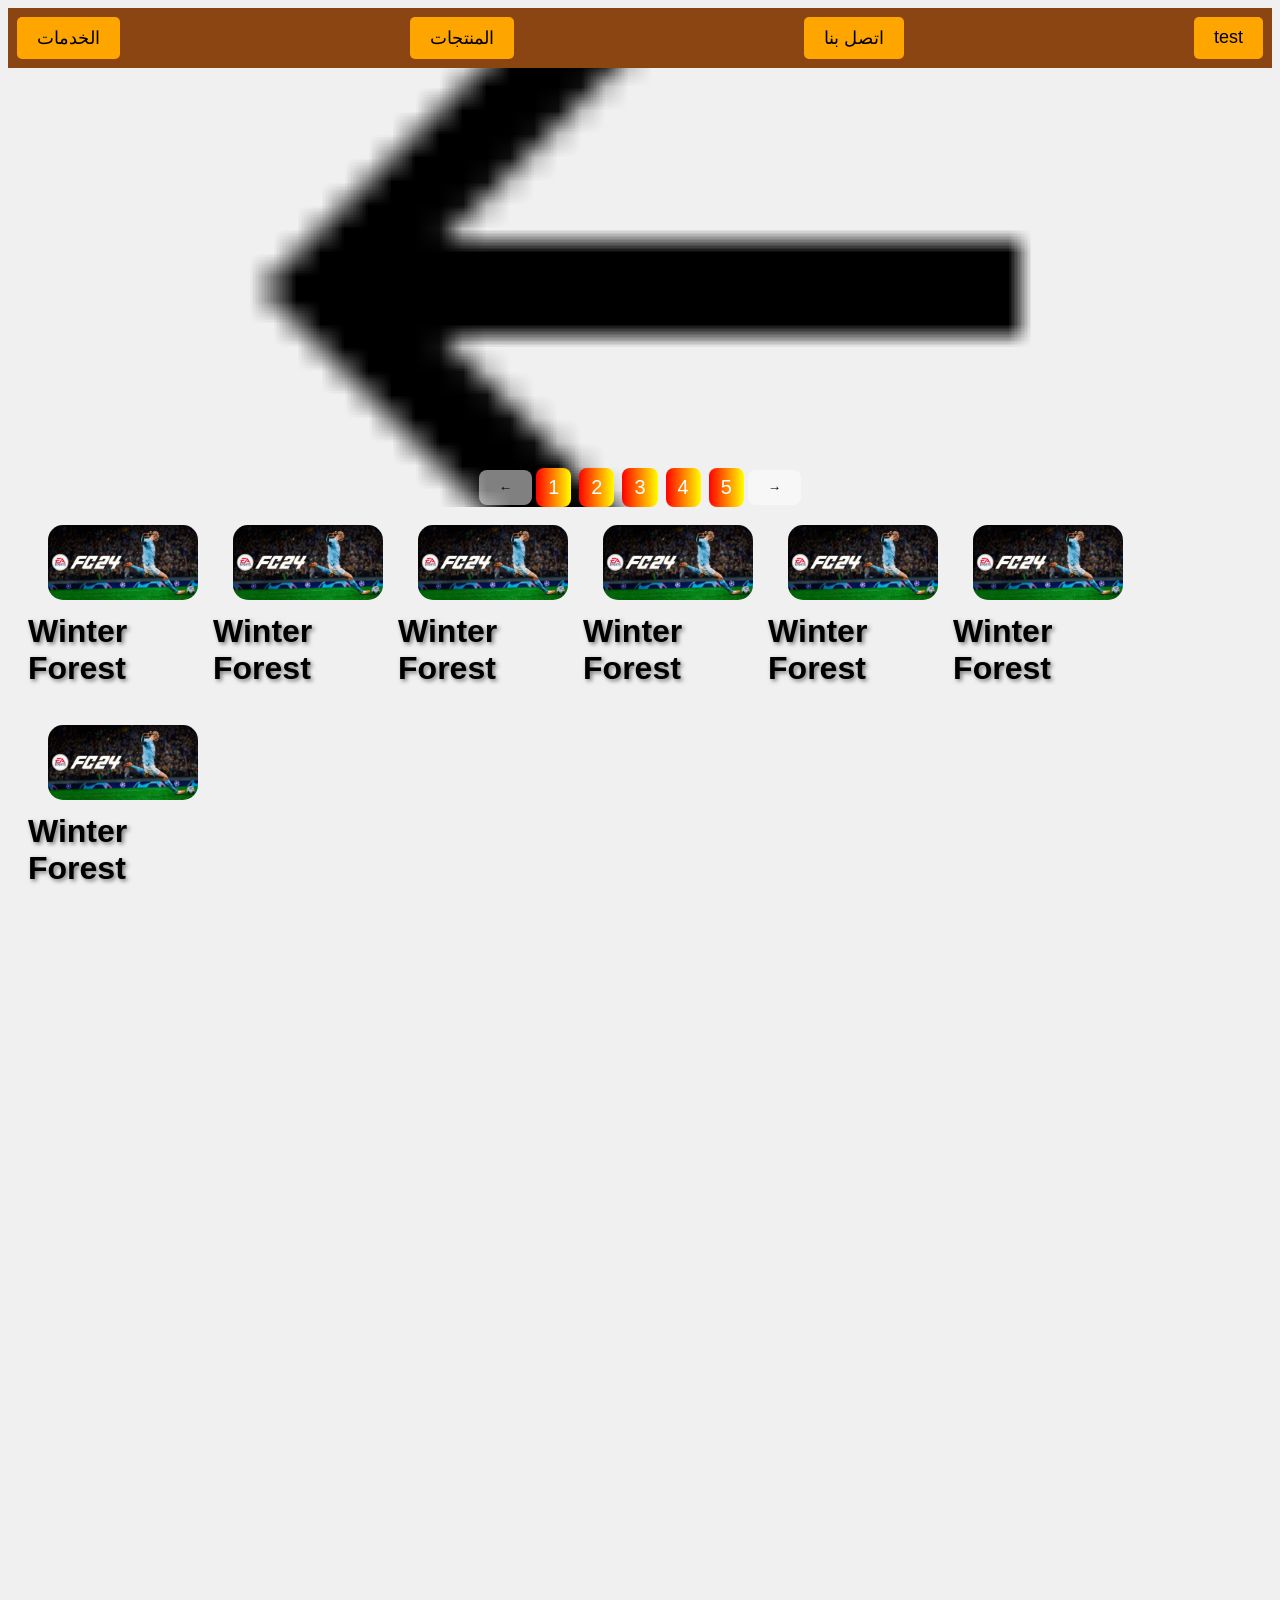
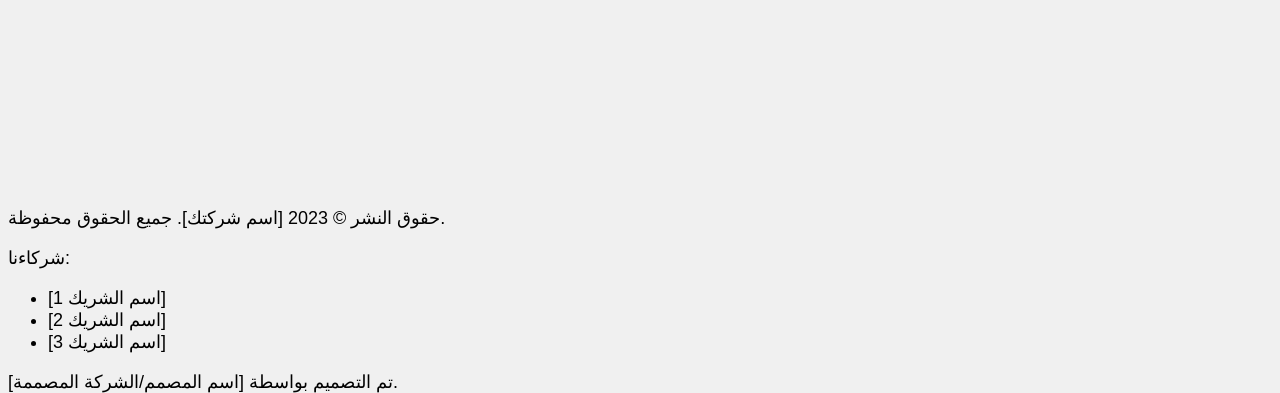
==== index.html @ b3f54ae0 "Update and rename nidex.html to index.html" ====
<!DOCTYPE html>
<html lang="en">
<head>
    <meta charset="UTF-8">
    <meta name="viewport" content="width=device-width, initial-scale=1.0">
    <title>Document</title>
   <link rel="stylesheet" href="card.css">
    <link rel="stylesheet" href="image.css">
    <link rel="stylesheet" href="main.css">
    <link rel="stylesheet" href="menu.css">
 <link rel="stylesheet" href="body.css">
    <link rel="stylesheet" href="image.css">
</head>
 
    <body>
    
        <main>
            <div class="code-rectangle">
                <a href="index4.html">الخدمات</a>
                <a href="https://sisoq.github.io/shop-vini/">المنتجات</a>
                <a href="index5.html">اتصل بنا</a>
                <a href="https://sisoq.github.io/tajre/index21.html">test</a>
            </div>
        </main>
      

      <div class="image-container">
        <div class="slideshow-container">
          <img class="slideshow-image" src="imag/baseline_arrow_back_black_24dp.png" alt="Image 1">
          <img class="slideshow-image" src="imag/5lY42eHs_400x400.jpg" alt="Image 2">
          <img class="slideshow-image" src="imag/baseline_arrow_back_black_24dp.png" alt="Image 3">
          <img class="slideshow-image" src="imag/2x1_NSwitch_EaSportsFc24_image1600w.jpg" alt="Image 4">
          <img class="slideshow-image" src="imag/facebook-icon.png" alt="Image 5">
          <div class="nav-buttons">
            <button class="nav-button previous">←</button>
            <span class="image-count active" data-number="1">1</span>
            <span class="image-count active" data-number="2">2</span>
            <span class="image-count active" data-number="3">3</span>
            <span class="image-count active" data-number="4">4</span>
            <span class="image-count active" data-number="5">5</span>
            <button class="nav-button next">→</button>
          </div>
        </div>
      </div> 
         <div class="menu">
        <div class="menu-button fixed-menu-button">
          <img class="menu-icon" src="imag/baseline_menu_black_24dp.png" alt="">
        </div>
        <div class="popup float">
          <div style="height: 40px;"></div>
          <p><a href="index4.html">الخدمات</a></p>
          <p><a href="https://sisoq.github.io/shop-vini/">المنتجات</a></p>
          <p><a href="index5.html">اتصل بنا</a></p>
          <p><a href="https://sisoq.github.io/tajre/index21.html">test</a></p>
        </div>
      </div>
      <article class="card">
        <figure>
          <img src="imag/2x1_NSwitch_EaSportsFc24_image1600w.jpg" alt="Winter Forest">
          <figcaption>
            <h3>Winter Forest</h3>
          </figcaption>
        </figure>
        <div class="popup-content">
          <p>محتوى هام 1</p>
        </div>
      </article>
      <article class="card">
        <figure>
          <img src="imag/2x1_NSwitch_EaSportsFc24_image1600w.jpg" alt="Winter Forest">
          <figcaption>
            <h3>Winter Forest</h3>
          </figcaption>
        </figure>
        <div class="popup-content">
          <p>محتوى هام 1</p>
        </div>
      </article>
      <article class="card">
        <figure>
          <img src="imag/2x1_NSwitch_EaSportsFc24_image1600w.jpg" alt="Winter Forest">
          <figcaption>
            <h3>Winter Forest</h3>
          </figcaption>
        </figure>
        <div class="popup-content">
          <p>محتوى هام 1</p>
          <h1>udutfl</h1>
          <h1>duckf</h1>
        </div>
      </article>
      <article class="card">
        <figure>
          <img src="imag/2x1_NSwitch_EaSportsFc24_image1600w.jpg" alt="Winter Forest">
          <figcaption>
            <h3>Winter Forest</h3>
          </figcaption>
        </figure>
        <div class="popup-content">
          <p>محتوى هام 1</p>
          <h1>udutfl</h1>
          <h1>duckf</h1>
        </div>
      </article>
      <article class="card">
        <figure>
          <img src="imag/2x1_NSwitch_EaSportsFc24_image1600w.jpg" alt="Winter Forest">
          <figcaption>
            <h3>Winter Forest</h3>
          </figcaption>
        </figure>
        <div class="popup-content">
          <p>محتوى هام 1</p>
          <h1>udutfl</h1>
          <h1>duckf</h1>
        </div>
      </article>
      <article class="card">
        <figure>
          <img src="imag/2x1_NSwitch_EaSportsFc24_image1600w.jpg" alt="Winter Forest">
          <figcaption>
            <h3>Winter Forest</h3>
          </figcaption>
        </figure>
        <div class="popup-content">
          <p>محتوى هام 1</p>
          <h1>udutfl</h1>
          <h1>duckf</h1>
        </div>
      </article>
      <article class="card">
        <figure>
          <img src="imag/2x1_NSwitch_EaSportsFc24_image1600w.jpg" alt="Winter Forest">
          <figcaption>
            <h3>Winter Forest</h3>
          </figcaption>
        </figure>
        <div class="popup-content">
          <p>محتوى هام 1</p>
          <h1>udutfl</h1>
          <h1>duckf</h1>
        </div>
      </article>




      <script>
         



    // JavaScript للزر والقائمة المنبثقة //
const menuButton = document.querySelector(".menu-button");
const popup = document.querySelector(".popup");

menuButton.addEventListener("click", () => {
  popup.classList.toggle("show-popup");
});


//  للصورة الشرائحية //
const images = document.querySelectorAll(".slideshow-image");
const prevButton = document.querySelector(".nav-button.previous");
const nextButton = document.querySelector(".nav-button.next");
const imageCountSpans = document.querySelectorAll(".image-count");
let currentIndex = 0;

function showImage(index) {
  images.forEach(image => image.style.opacity = 0);
  images[index].style.opacity = 1;

  imageCountSpans.forEach((span, idx) => {
    span.classList.remove("active");
    if (idx === index) {
      span.classList.add("active");
    }
  });
}

prevButton.addEventListener("click", () => {
  currentIndex = (currentIndex - 1 + images.length) % images.length;
  showImage(currentIndex);
});

nextButton.addEventListener("click", () => {
  currentIndex = (currentIndex + 1) % images.length;
  showImage(currentIndex);
});

imageCountSpans.forEach((span, idx) => {
  span.addEventListener("click", () => {
    currentIndex = idx;
    showImage(currentIndex);
  });
});

images[currentIndex].style.opacity = 1;

setTimeout(() => {
  setInterval(() => {
    currentIndex = (currentIndex + 1) % images.length;
    showImage(currentIndex);
  }, 10000);
},10000 )


// JavaScript للبطاقة //
const cards = document.querySelectorAll(".card");

cards.forEach(card => {
  const popupContent = card.querySelector(".popup-content");
  card.addEventListener("mouseenter", () => {
    popupContent.style.display = "block";
  });
  card.addEventListener("mouseleave", () => {
    popupContent.style.display = "none";
  });
});


// JavaScript خاص بالجزء Main //
const main = document.querySelector("main");

// قم بإضافة المزيد من الوظائف والأحداث الخاصة بالجزء Main هنا //

// مثال على كيفية إضافة وظيفة عند النقر على العنصر الرئيسي //
main.addEventListener("click", () => {
  // اكتب الكود الذي ترغب في تنفيذه عند النقر على العنصر الرئيسي هنا //
}); 

main.addEventListener("click", () => {
    // الكود الذي ترغب في تنفيذه عند النقر على العنصر الرئيسي هنا
  
    // على سبيل المثال، يمكنك تغيير لون خلفية العنصر الرئيسي
    main.style.backgroundColor = "lightblue";
  
    // أو يمكنك عرض رسالة تنبيه
    alert("تم النقر على العنصر الرئيسي!");
  
    // يمكنك إضافة المزيد من الوظائف والعمليات التي ترغب في تنفيذها هنا
  });
  
      </script>             












    <footer style="margin-top: 8900px;">
        <p>حقوق النشر © 2023 [اسم شركتك]. جميع الحقوق محفوظة.</p>
        <p>شركاءنا:</p>
        <ul>
            <li>[اسم الشريك 1]</li>
            <li>[اسم الشريك 2]</li>
            <li>[اسم الشريك 3]</li>
        </ul>
        <p>تم التصميم بواسطة [اسم المصمم/الشركة المصممة].</p>
    </footer>
</body>
</html>
---- card.css ----
/* أنماط البطاقة */
.card {
  position: relative;
  display: inline-block;
  margin-right: 15px; /* هامش بين البطاقات */
  width: 165px; /* تحكم بعرض البطاقة هنا */
  height: 200px; /* تحكم بارتفاع البطاقة هنا */
  transition: transform 0.3s;
  cursor: pointer;
  border-radius: 15px;
}

.card:hover {
  transform: translateY(-10px); /* تحريك البطاقة عند تمرير الماوس فوقها */
}

.card img {
  width: 150px; /* تعديل العرض ليمتد من بداية البطاقة */

    height: 100%; /* تعديل الارتفاع ليمتد من بداية البطاقة */
    object-fit: fill; /* استخدم "fill" بدلاً من "cover" */
    object-position: left top; /* ضع الصورة في الزاوية اليسرى العلوية */
    border-radius: 15px;
  }
  



.card h3 {
  position: absolute;
  bottom: 10px;
  left: 10px;
  margin: 10px;
  font-size: 32px; /* تحكم بحجم النص هنا */
  text-shadow: 2px 2px 4px rgba(0, 0, 0, 0.5);
}

.popup-content {
  display: none;
  position: absolute;
  top: 0; /* يظهر فوق البطاقة */
  left: 0;
  transform: translateX(0);
  width: 100%; /* تحكم بعرض النافذة هنا */
  height: 100%; /* تحكم بارتفاع النافذة هنا */
  padding: 0;
  border-radius: 15px;
  box-shadow: 0 3px 6px rgba(0, 0, 0, 0.1);
  background-color: #cf9898; /* يمكنك تغيير لون الخلفية حسب احتياجك */
}

.card:hover .popup-content {
  display: block;
}
---- image.css ----
.image-container {
    width: 100%;
    overflow: hidden;
    display: flex;
    flex-direction: column;
    align-items: center;
    position: relative;
  }
  
 
  
  .slideshow-image {
    width: 90%;
    max-height: 7000px;
    object-fit: cover;
    position: absolute;
    opacity: 0;
    transition: opacity 0.5s ease-in-out;
    top: 50%;
    left: 50%;
    transform: translate(-50%, -50%);
  }
  
  .slideshow-image.active {
    opacity: 1;
  }
  
  .nav-buttons {
    position: relative;
    width: 100%;
    display: flex;
    justify-content: center;
    align-items: center;
    margin-top: 400px;
  }
  
  .nav-button {
    background: rgba(255, 255, 255, 0.5);
    color: black;
    padding: 10px 20px;
    border: none;
    cursor: pointer;
    transition: background 0.3s ease;
    border-radius: 8px;
    font-weight: bold;
  }
  
  .nav-button:hover {
    background: rgba(209, 77, 77, 0.8);
    color: white;
  }
  
  .image-count {
    background: rgba(0, 0, 0, 0.5);
    color: white;
    font-size: 20px;
    padding: 8px 12px;
    border-radius: 8px;
    margin: 0 4px;
    cursor: pointer;
  }
  
  .image-count.active {
    background: linear-gradient(90deg, red, yellow);
  }
---- main.css ----
/* أنماط المستطيل وأزرار الأكواد */
.code-rectangle {
    background-color: #8B4513; /* اللون البني للمستطيل */
    display: flex;
    justify-content: space-between;
    padding: 9px;
}

.code-rectangle a {
    background-color: #FFA500; /* لون زر الكود */
    text-decoration: none;
    color: #000;
    padding: 10px 20px;
    border-radius: 5px;
}

.code-rectangle a:hover {
    background-color: #FFD700; /* لون زر الكود عند التحويم */
}
---- menu.css ----
/* أنماط الزر */
.menu-button {
    background-color: #4CAF50;
    color: rgb(216, 83, 83);
    padding: 0.5px 0.5px;
    border: none;
    cursor: pointer;
    position: fixed;
    top: 0;
    right: 0;
    z-index: 0;
  }
  
  .menu-icon {
    margin-left: 0;
    font-size: 24px;
  }
  
  /* أنماط القائمة المنبثقة */
  .popup {
    display: none;
    position: fixed;
    top: 0%;
    right: 0px;
    width: 300px;
    height: 400px;
    font-size: 30px;
    padding: 5px;
    background-size: cover;
    background-image: url('imag/Untitled12ki9.png');
    border-radius: 5px;
    box-shadow: 0 3px 6px rgba(255, 0, 0, 0.1);
    z-index: 0;
  }
  
  .menu:hover .popup {
    display: block;
  }
  
  .popup a {
    display: block;
    margin: 1px 0;
    color: #000000;
    text-decoration: none;
    transition: color 0.3s;
  }
  
  .popup a:hover {
    color: #f06;
  }
---- body.css ----
/* قواعد CSS العامة للصفحة */
body {
  font-family: Arial, sans-serif;
  background-color: #f0f0f0;
}

/* قواعد CSS للشاشات الصغيرة (أجهزة محمولة) */
@media screen and (max-width: 768px) {
  body {
    font-size: 14px;
  }
  /* أضف المزيد من القواعد هنا لتخصيص شاشات الهواتف المحمولة */
}

/* قواعد CSS للشاشات المتوسطة (أجهزة لوحية) */
@media screen and (min-width: 769px) and (max-width: 1200px) {
  body {
    font-size: 16px;
  }
  /* أضف المزيد من القواعد هنا لتخصيص شاشات الأجهزة اللوحية */
}

/* قواعد CSS للشاشات الكبيرة (أجهزة سطح المكتب) */
@media screen and (min-width: 1201px) {
  body {
    font-size: 18px;
  }
  /* أضف المزيد من القواعد هنا لتخصيص شاشات أجهزة سطح المكتب */
}
.header {
  height: 10vh; /* العنصر سيكون بارتفاع يعادل 10% من ارتفاع نافذة المشاهدة */
}

.content {
  height: 80vh; /* العنصر سيكون بارتفاع يعادل 80% من ارتفاع نافذة المشاهدة */
}

.footer {
  height: 10vh; /* العنصر سيكون بارتفاع يعادل 10% من ارتفاع نافذة المشاهدة */
}
html, body {
  height: 9000px; /* ارتفاع الصفحة بوحدة البكسل */
}


/* media*/
/* لعرض <main> على الحواسيب وإخفاء <menu> */
@media (min-width: 768px) {
  main {
      display: block;
  }

  .menu {
      display: none;
  }
}

/* لعرض <menu> على الهواتف وإخفاء <main> */
@media (max-width: 767px) {
  main {
      display: none;
  }

  .menu {
      display: block;
  }
}
---- image.css ----
.image-container {
    width: 100%;
    overflow: hidden;
    display: flex;
    flex-direction: column;
    align-items: center;
    position: relative;
  }
  
 
  
  .slideshow-image {
    width: 90%;
    max-height: 7000px;
    object-fit: cover;
    position: absolute;
    opacity: 0;
    transition: opacity 0.5s ease-in-out;
    top: 50%;
    left: 50%;
    transform: translate(-50%, -50%);
  }
  
  .slideshow-image.active {
    opacity: 1;
  }
  
  .nav-buttons {
    position: relative;
    width: 100%;
    display: flex;
    justify-content: center;
    align-items: center;
    margin-top: 400px;
  }
  
  .nav-button {
    background: rgba(255, 255, 255, 0.5);
    color: black;
    padding: 10px 20px;
    border: none;
    cursor: pointer;
    transition: background 0.3s ease;
    border-radius: 8px;
    font-weight: bold;
  }
  
  .nav-button:hover {
    background: rgba(209, 77, 77, 0.8);
    color: white;
  }
  
  .image-count {
    background: rgba(0, 0, 0, 0.5);
    color: white;
    font-size: 20px;
    padding: 8px 12px;
    border-radius: 8px;
    margin: 0 4px;
    cursor: pointer;
  }
  
  .image-count.active {
    background: linear-gradient(90deg, red, yellow);
  }
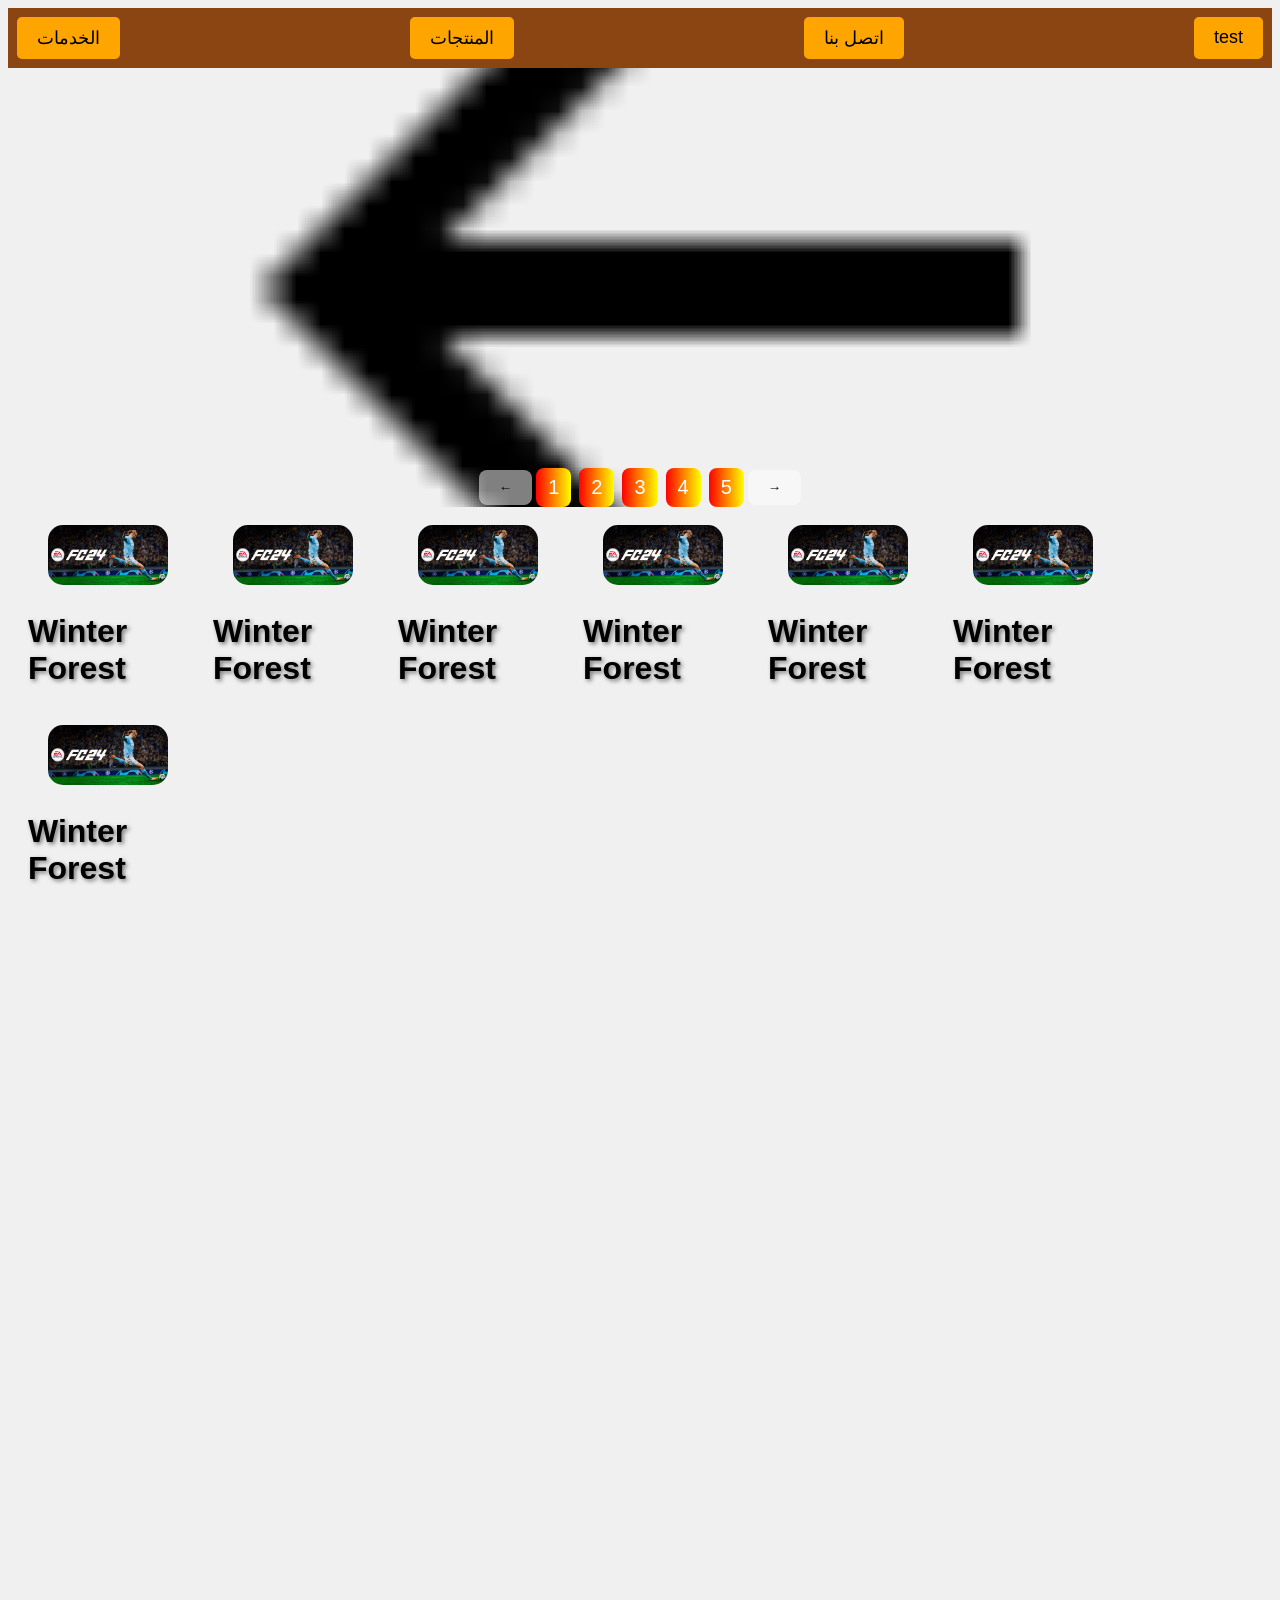
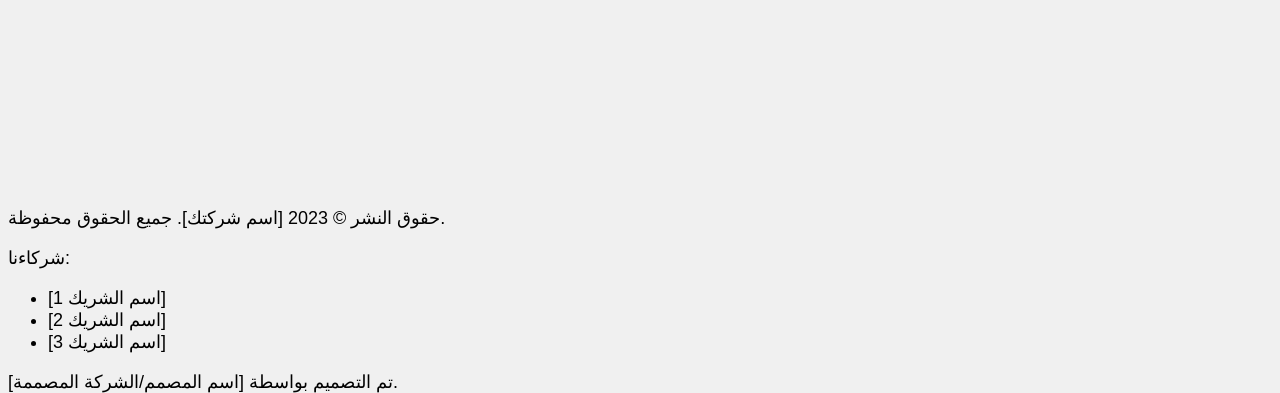
==== commit cc3e9930: "Update index.html" ====
--- a/index.html
+++ b/index.html
@@ -16,9 +16,9 @@
     
         <main>
             <div class="code-rectangle">
-                <a href="index4.html">الخدمات</a>
+                <a href="https://sisoq.github.io/my/index4.html">الخدمات</a>
                 <a href="https://sisoq.github.io/shop-vini/">المنتجات</a>
-                <a href="index5.html">اتصل بنا</a>
+                <a href="https://sisoq.github.io/my/index5.html">اتصل بنا</a>
                 <a href="https://sisoq.github.io/tajre/index21.html">test</a>
             </div>
         </main>
@@ -48,9 +48,9 @@
         </div>
         <div class="popup float">
           <div style="height: 40px;"></div>
-          <p><a href="index4.html">الخدمات</a></p>
+          <p><a href="https://sisoq.github.io/my/index4.html">الخدمات</a></p>
           <p><a href="https://sisoq.github.io/shop-vini/">المنتجات</a></p>
-          <p><a href="index5.html">اتصل بنا</a></p>
+          <p><a href="https://sisoq.github.io/my/index5.html">اتصل بنا</a></p>
           <p><a href="https://sisoq.github.io/tajre/index21.html">test</a></p>
         </div>
       </div>
--- a/card.css
+++ b/card.css
@@ -15,7 +15,7 @@
 }
 
 .card img {
-  width: 150px; /* تعديل العرض ليمتد من بداية البطاقة */
+  width: 120px; /* تعديل العرض ليمتد من بداية البطاقة */
 
     height: 100%; /* تعديل الارتفاع ليمتد من بداية البطاقة */
     object-fit: fill; /* استخدم "fill" بدلاً من "cover" */
